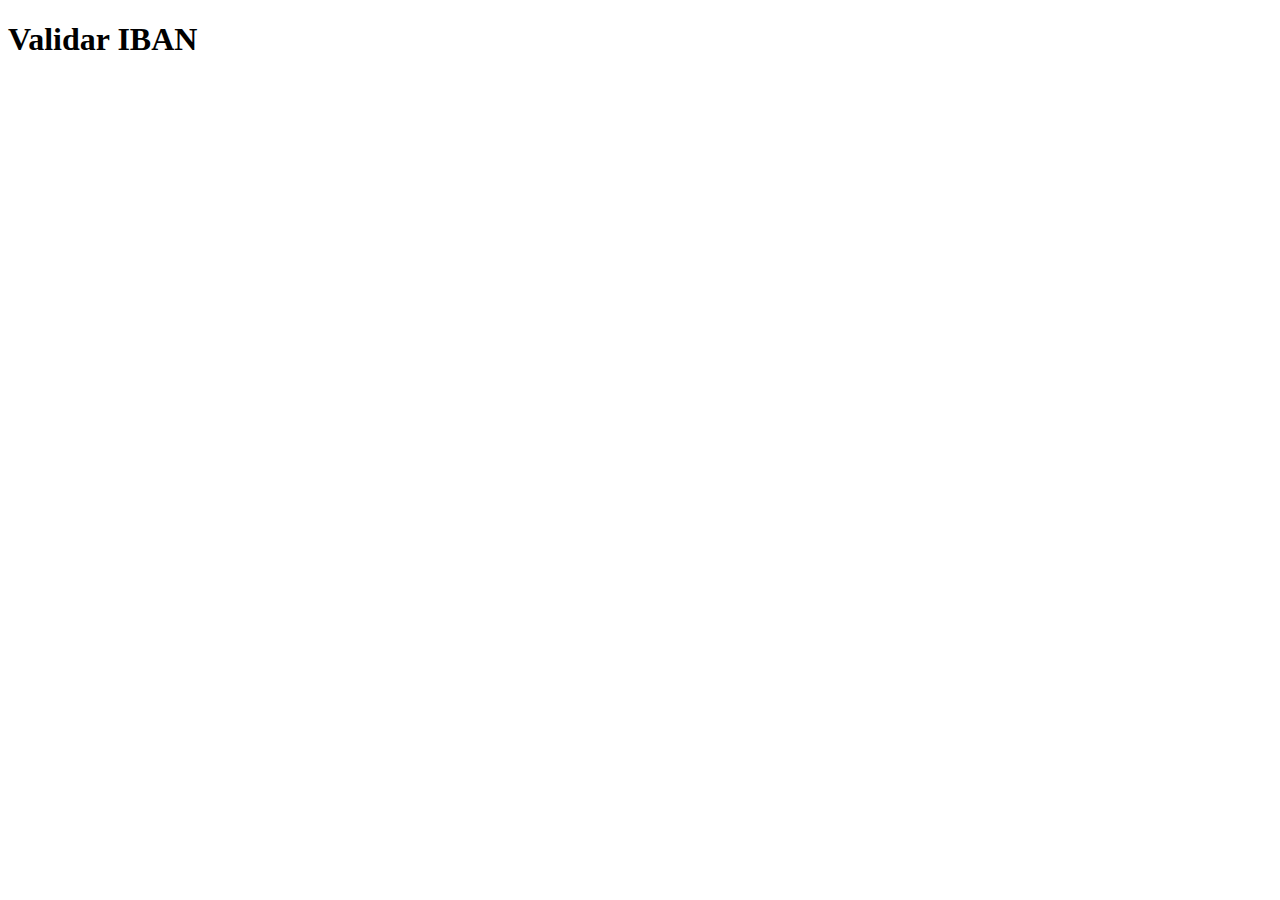
==== src/ApartadoA/index.html @ a3a71ea5 "organize project in folders" ====
<!DOCTYPE html>
<html lang="en">
  <head>
    <meta charset="UTF-8" />
    <link rel="icon" type="image/svg+xml" href="/vite.svg" />
    <link rel="stylesheet" href="estilosA.css">
    <meta name="viewport" content="width=device-width, initial-scale=1.0" />
    <title>Validar IBAN</title>
  </head>
  <body>
    <div id="app">
      <h1>Validar IBAN</h1>
    </div>
    <script type="module" src="main.ts"></script>
  </body>
</html>
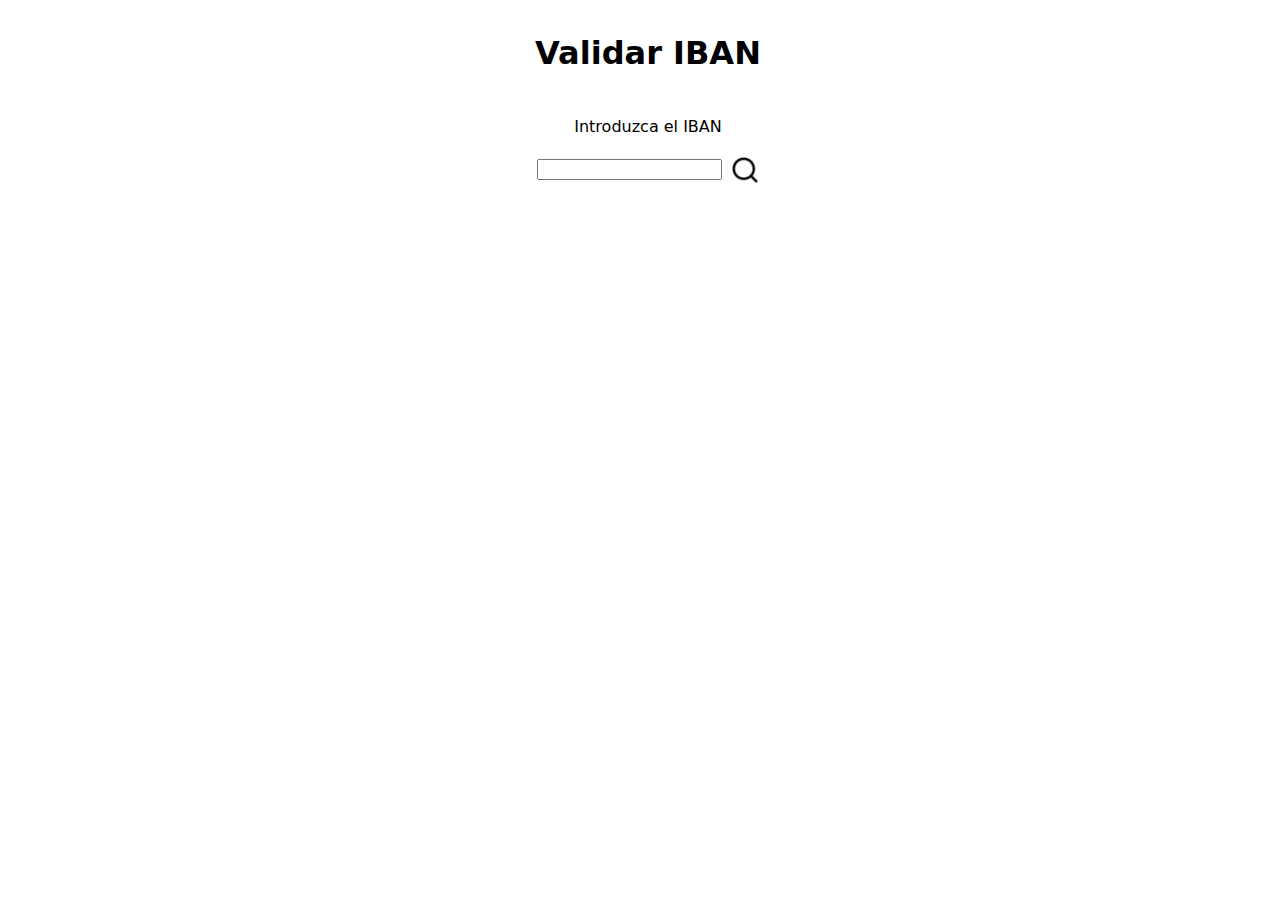
==== commit fd2cef2c: "styling page" ====
--- a/src/ApartadoA/index.html
+++ b/src/ApartadoA/index.html
@@ -3,15 +3,23 @@
   <head>
     <meta charset="UTF-8" />
     <link rel="icon" type="image/svg+xml" href="/vite.svg" />
-    <link rel="stylesheet" href="estilosA.css">
+    <link rel="stylesheet" href="estilosA.css" />
     <meta name="viewport" content="width=device-width, initial-scale=1.0" />
     <title>Validar IBAN</title>
   </head>
   <body>
-    <div id="app">
+    <div id="container">
       <h1>Validar IBAN</h1>
+      <div id="container-elements">
+        <div>
+          <p>Introduzca el IBAN</p>
+        </div>
+        <div id="container-search">
+          <input type="text" id="input-IBAN" />
+          <img src="/assets/search-512.webp" />
+        </div>
+      </div>
     </div>
-    <script type="module" src="main.ts"></script>
+    <script type="module" src="validaciones.ts"></script>
   </body>
 </html>
- --- a/src/ApartadoA/estilosA.css
+++ b/src/ApartadoA/estilosA.css
@@ -0,0 +1,38 @@
+:root {
+    font-family: Inter, system-ui, Avenir, Helvetica, Arial, sans-serif;
+    line-height: 1.5;
+    font-weight: 400;
+    font-synthesis: none;
+    text-rendering: optimizeLegibility;
+    -webkit-font-smoothing: antialiased;
+    -moz-osx-font-smoothing: grayscale;
+    -webkit-text-size-adjust: 100%;
+  }
+*{
+    box-sizing: border-box;
+}
+
+body{
+    width: 100%;
+}
+
+#container{
+    display: flex;
+    flex-direction: column;
+    align-items: center;
+}
+#container-elements{
+  display: flex;
+  justify-content: center;
+  align-items: center;
+  flex-direction: column;
+}
+#container-search{
+    display: flex;
+    align-items: center;
+    justify-content: center;
+    gap: 0.5rem;
+}
+img{
+    width: 30px;
+}